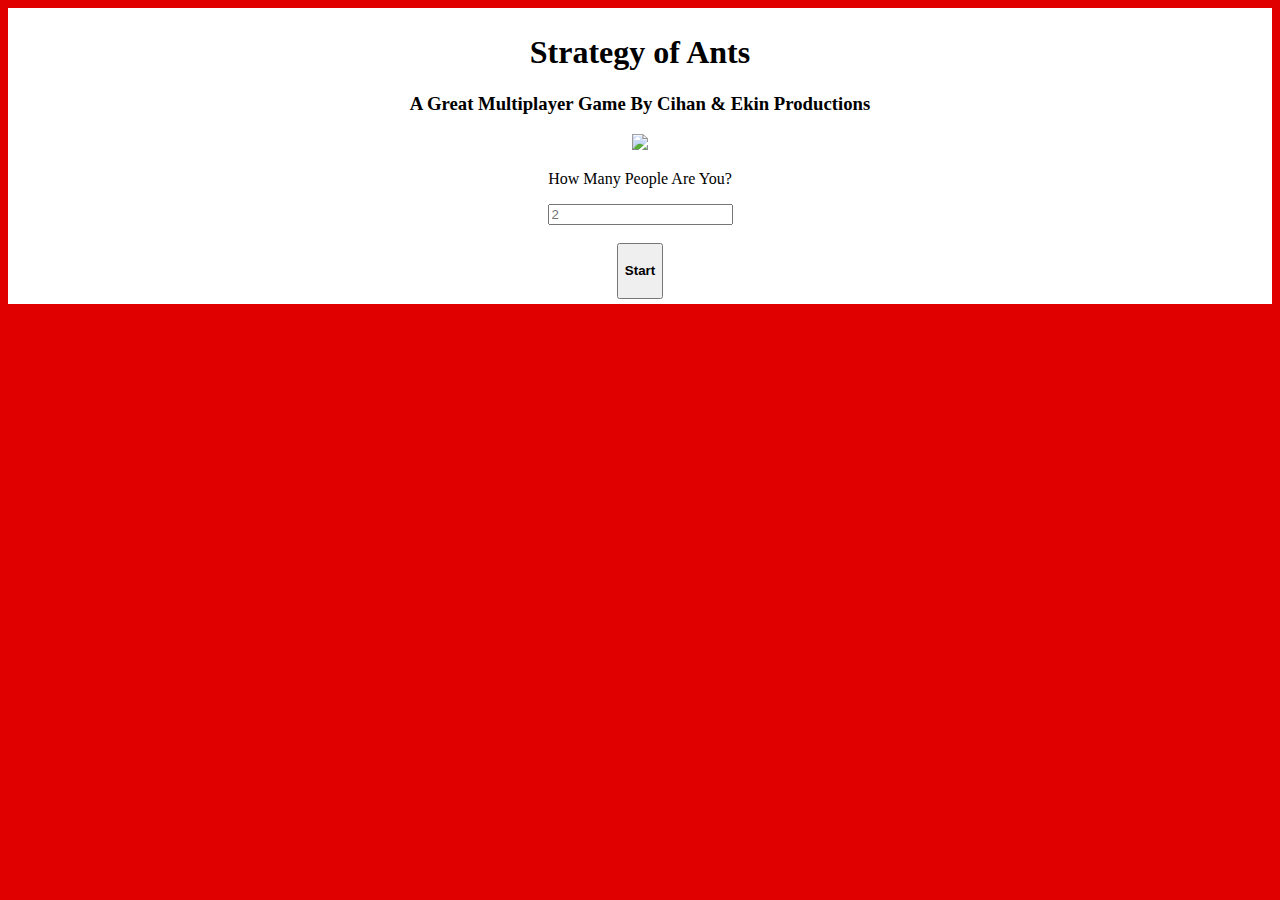
==== index.html @ 2838d5fc "Start to game screen created" ====
<!DOCTYPE html>
<html>
<head>
    <meta charset="utf-8" />
    <meta http-equiv="X-UA-Compatible" content="IE=edge">
    <title>Page Title</title>
    <meta name="viewport" content="width=device-width, initial-scale=1">
    <link rel="stylesheet" type="text/css" media="screen" href="style.css" />
    <script src="main.js"></script>
</head>
<body>
    <div class="conteiner">
        <h1>Strategy of Ants</h1>
        <h3>A Great Multiplayer Game By Cihan & Ekin Productions</h3>
        <img id="logo" src="gameview/assets/ant.png">
        <p>How Many People Are You?</p>
        <input id="numofplayers" type="number" placeholder="2">
        <br><br>
        <button onclick="startgame()"><h4>Start</h4></button> 
    </div>
</body>
</html>
---- style.css ----
#logo{
    height: 200px;
}

body {
    text-align: center;
    background-color: RGB(224,0,0);
}

.conteiner {
    background-color: white;
    padding: 5px;
}
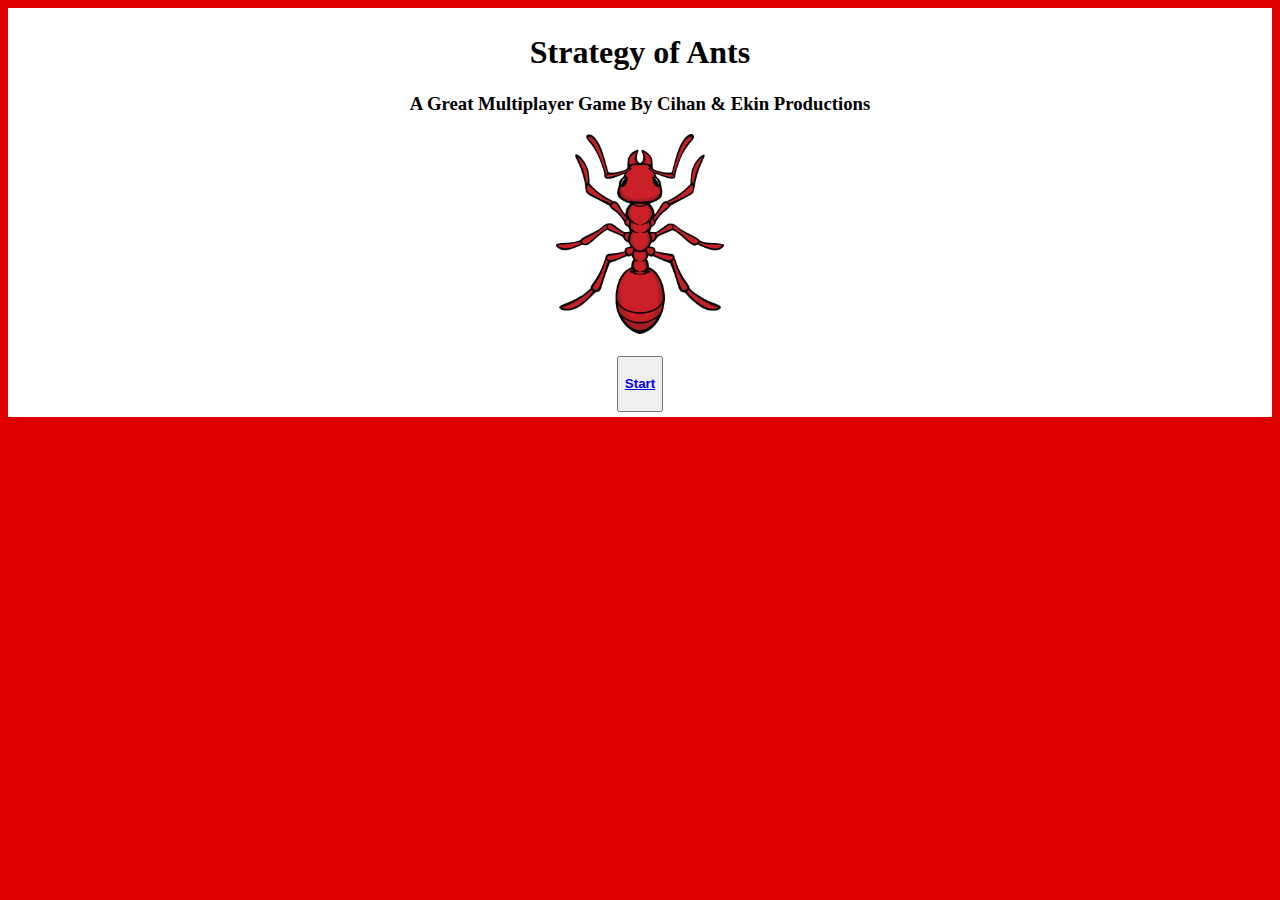
==== commit f8199e7e: "Button link added to game from index" ====
--- a/index.html
+++ b/index.html
@@ -13,10 +13,8 @@
         <h1>Strategy of Ants</h1>
         <h3>A Great Multiplayer Game By Cihan & Ekin Productions</h3>
         <img id="logo" src="gameview/assets/ant.png">
-        <p>How Many People Are You?</p>
-        <input id="numofplayers" type="number" placeholder="2">
         <br><br>
-        <button onclick="startgame()"><h4>Start</h4></button> 
+        <button onclick="startgame()"><a href="gameview/game.html"><h4>Start</h4></a></button> 
     </div>
 </body>
 </html>